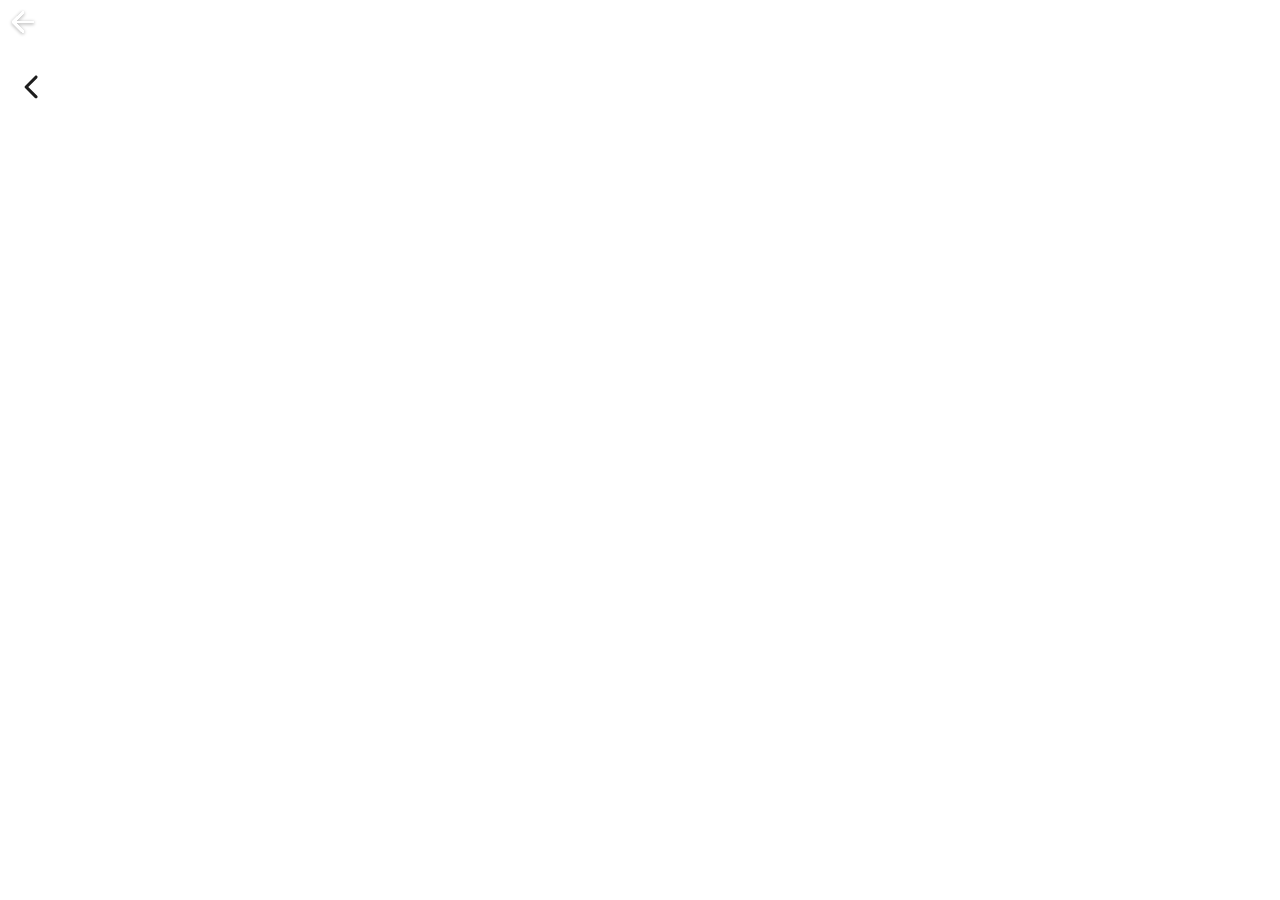
==== detail.html @ 2cff31f5 "index,js" ====
<!DOCTYPE html>
<html lang="en">
<head>
    <meta charset="UTF-8">
    <meta name="viewport" content="width=device-width, initial-scale=1.0">
    <title>Pokemon Detail</title>
</head>
<body>
    <main class="detail-main main">
        <header class="header">
            <div class="header-wrapper">
                <div class="header-wrap">
                    <a href="index.html" class="back-btn-wrap">
                        <img src="assets/back-to-home.svg" alt="back to home" class="back-btn" id="back-btn">
                    </a>
                    <div class="name-wrap">
                        <h1 class="name"></h1>
                    </div>
                </div>
                <div class="pokemon-id-wrap">
                    <p class="body2-fonts"></p>
                </div>
            </div>
        </header>
        <div class="featured-img">
            <a href="#" class="arrow left-arrow" id="left-arrow">
                <img src="assets/chevron_left.svg" alt="back">
            </a>
            <div class="detail-img-wrapper"></div>
        </div>
    </main>
    <script src="pokemon-detail.js" defer></script>
</body>
</html>
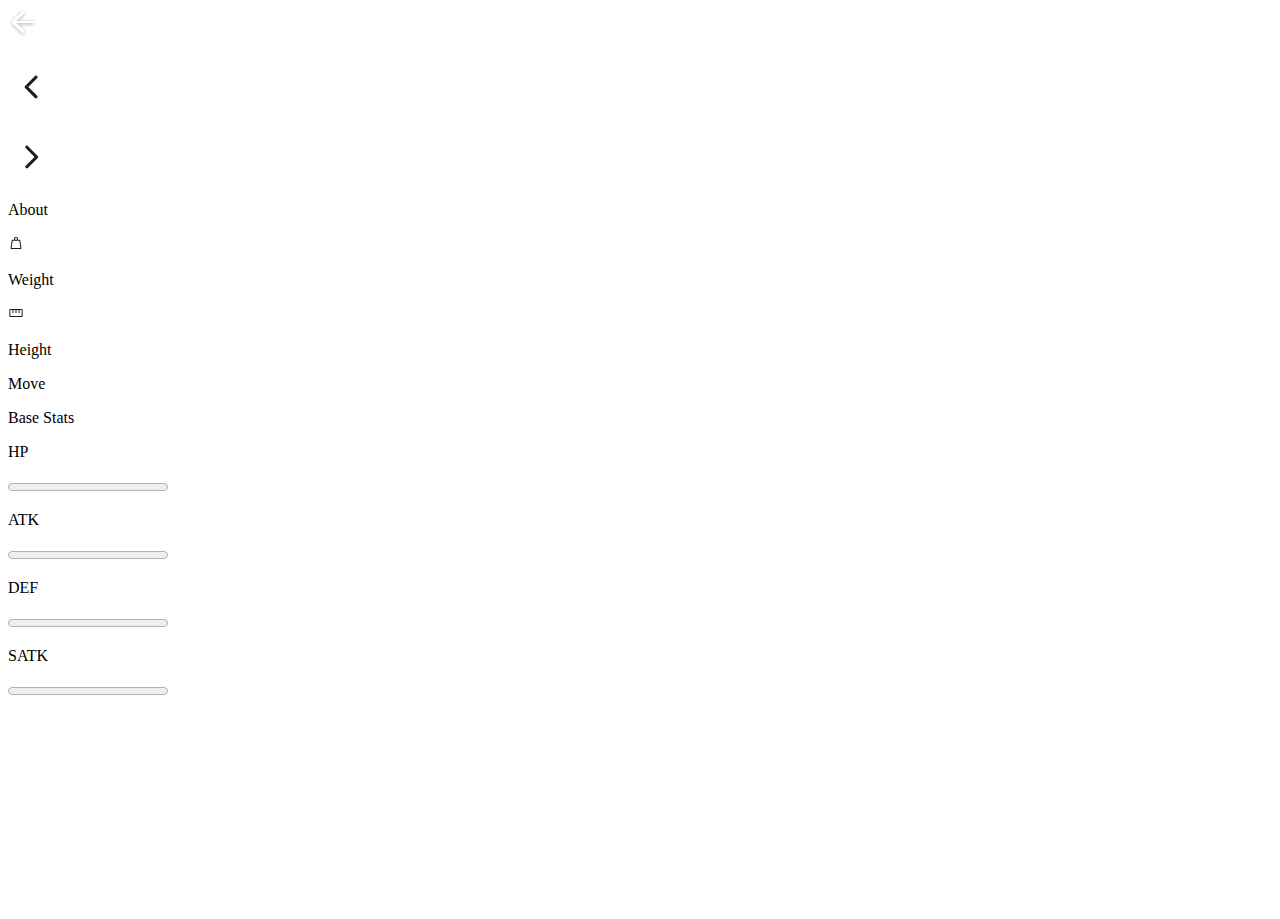
==== commit ce48b5d5: "detail.js" ====
--- a/detail.html
+++ b/detail.html
@@ -1,34 +1,97 @@
 <!DOCTYPE html>
 <html lang="en">
-<head>
-    <meta charset="UTF-8">
-    <meta name="viewport" content="width=device-width, initial-scale=1.0">
+  <head>
+    <meta charset="UTF-8" />
+    <meta name="viewport" content="width=device-width, initial-scale=1.0" />
     <title>Pokemon Detail</title>
-</head>
-<body>
+    <link rel="stylesheet" href="style.css" />
+    <script src="./pokemon-detail.js" defer></script>
+  </head>
+  <body>
     <main class="detail-main main">
-        <header class="header">
-            <div class="header-wrapper">
-                <div class="header-wrap">
-                    <a href="index.html" class="back-btn-wrap">
-                        <img src="assets/back-to-home.svg" alt="back to home" class="back-btn" id="back-btn">
-                    </a>
-                    <div class="name-wrap">
-                        <h1 class="name"></h1>
-                    </div>
-                </div>
-                <div class="pokemon-id-wrap">
-                    <p class="body2-fonts"></p>
-                </div>
+      <header class="header">
+        <div class="header-wrapper">
+          <div class="header-wrap">
+            <a href="./index.html" class="back-btn-wrap">
+              <img
+                src="./assets/back-to-home.svg"
+                alt="back to home"
+                class="back-btn"
+                id="back-btn"
+              />
+            </a>
+            <div class="name-wrap">
+              <h1 class="name"></h1>
             </div>
-        </header>
-        <div class="featured-img">
-            <a href="#" class="arrow left-arrow" id="left-arrow">
-                <img src="assets/chevron_left.svg" alt="back">
-            </a>
-            <div class="detail-img-wrapper"></div>
+          </div>
+          <div class="pokemon-id-wrap">
+            <p class="body2-fonts"></p>
+          </div>
         </div>
+      </header>
+      <div class="featured-img">
+        <a href="#" class="arrow left-arrow" id="leftArrow">
+          <img src="./assets/chevron_left.svg" alt="back" />
+        </a>
+        <div class="detail-img-wrapper">
+          <img src="" alt="" />
+        </div>
+        <a href="#" class="arrow right-arrow" id="rightArrow">
+          <img src="./assets/chevron_right.svg" alt="forward" />
+        </a>
+      </div>
+      <div class="detail-card-detail-wrapper">
+        <div class="power-wrapper">
+          <p class="body3-fonts type grass"></p>
+          <p class="body3-fonts type poison"></p>
+        </div>
+        <p class="body2-fonts about-text">About</p>
+        <div class="pokemon-detail-wrapper">
+          <div class="pokemon-detail-wrap">
+            <div class="pokemon-detail">
+              <img src="./assets/weight.svg" alt="weight" />
+              <p class="body3-fonts weight"></p>
+            </div>
+            <p class="caption-fonts">Weight</p>
+          </div>
+          <div class="pokemon-detail-wrap">
+            <div class="pokemon-detail">
+              <img src="./assets/height.svg" alt="height" class="straighten" />
+              <p class="body3-fonts height"></p>
+            </div>
+            <p class="caption-fonts">Height</p>
+          </div>
+          <div class="pokemon-detail-wrap">
+            <div class="pokemon-detail move"></div>
+            <p class="caption-fonts">Move</p>
+          </div>
+        </div>
+        <p class="body3-fonts pokemon-description"></p>
+        <p class="body2-fonts about-text">Base Stats</p>
+        <div class="stats-wrapper">
+          <div class="stats-wrap" data-stat="hp">
+            <p class="body3-fonts stats">HP</p>
+            <p class="body3-fonts"></p>
+            <progress value="" max="100" class="progress-bar"></progress>
+          </div>
+          <div class="stats-wrap" data-stat="ATK">
+            <p class="body3-fonts stats">ATK</p>
+            <p class="body3-fonts"></p>
+            <progress value="" max="100" class="progress-bar"></progress>
+          </div>
+          <div class="stats-wrap" data-stat="DEF">
+            <p class="body3-fonts stats">DEF</p>
+            <p class="body3-fonts"></p>
+            <progress value="" max="100" class="progress-bar"></progress>
+          </div>
+          <div class="stats-wrap" data-stat="SATK">
+            <p class="body3-fonts stats">SATK</p>
+            <p class="body3-fonts"></p>
+            <progress value="" max="100" class="progress-bar"></progress>
+          </div>
+        </div>
+      </div>
+      <img src="./assets/pokedex.svg" alt="pokedex" class="detail-bg" />
     </main>
-    <script src="pokemon-detail.js" defer></script>
-</body>
+  </body>
 </html>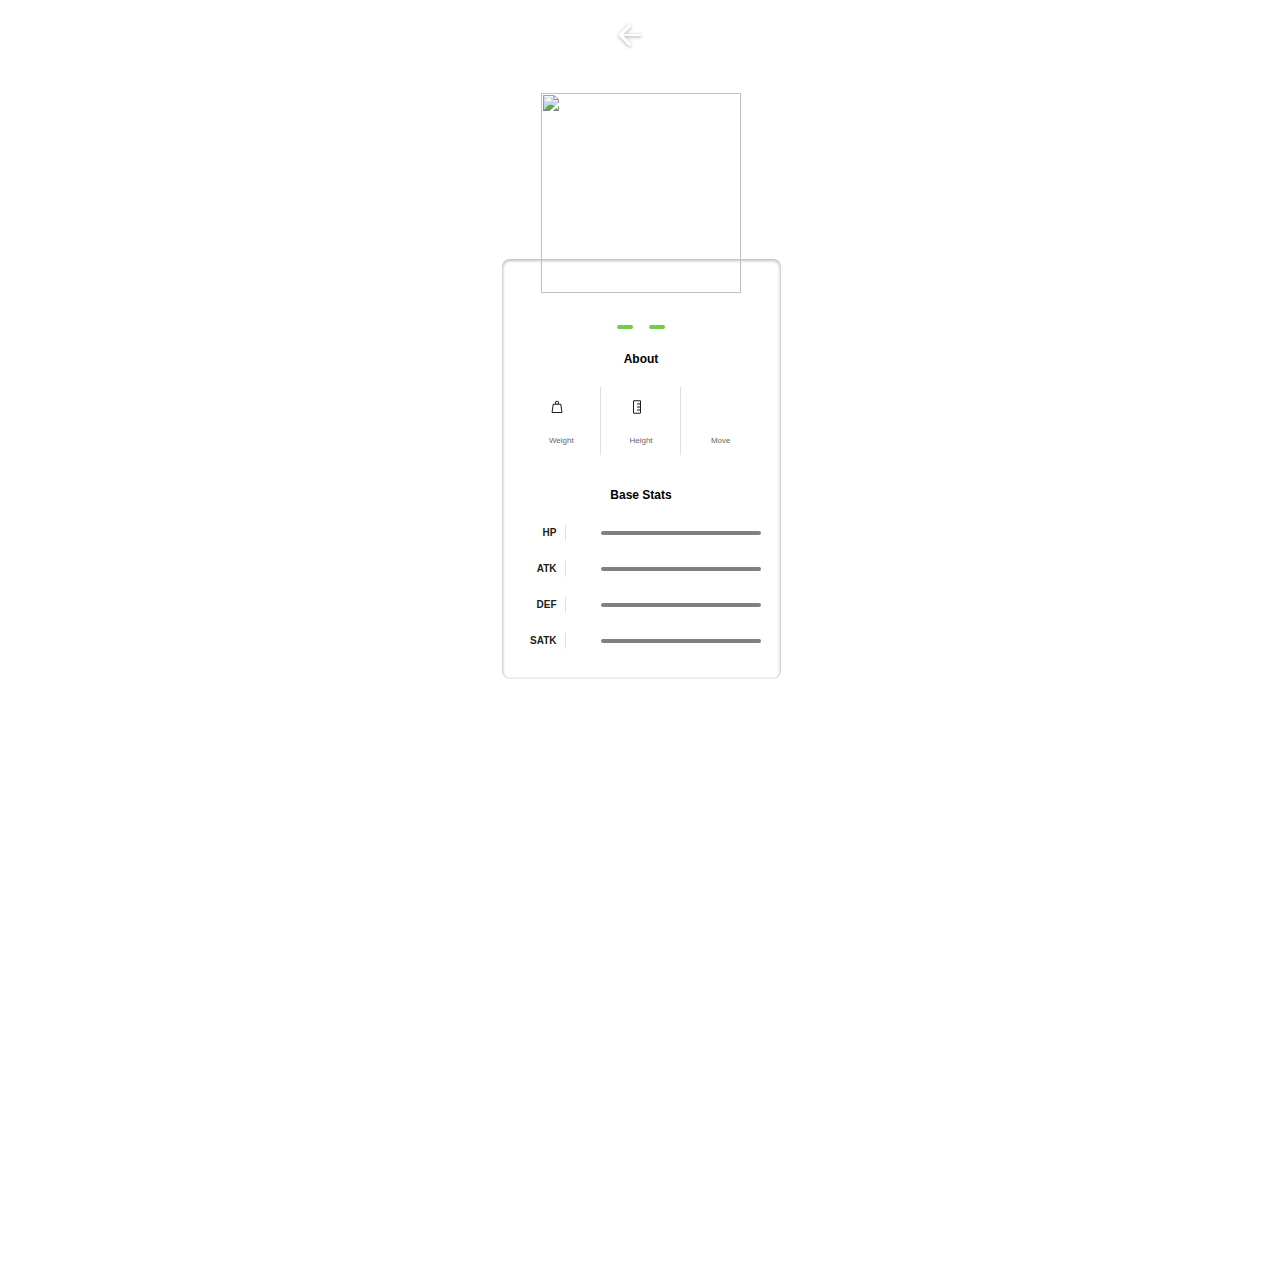
==== commit 8b0143aa: "style-detail-search" ====
--- a/detail.html
+++ b/detail.html
@@ -4,8 +4,8 @@
     <meta charset="UTF-8" />
     <meta name="viewport" content="width=device-width, initial-scale=1.0" />
     <title>Pokemon Detail</title>
-    <link rel="stylesheet" href="style.css" />
-    <script src="./pokemon-detail.js" defer></script>
+    <link rel="stylesheet" href="style.css">
+    
   </head>
   <body>
     <main class="detail-main main">
@@ -93,5 +93,6 @@
       </div>
       <img src="./assets/pokedex.svg" alt="pokedex" class="detail-bg" />
     </main>
+    <script src="./pokemon-detail.js" defer></script>
   </body>
 </html>--- a/style.css
+++ b/style.css
@@ -0,0 +1,537 @@
+:root {
+  --identity-primary: #dc0a2d;
+
+  --grayscale-dark: #212121;
+  --grayscale-medium: #666666;
+  --grayscale-light: #e0e0e0;
+  --grayscale-background: #efefef;
+  --grayscale-white: #ffffff;
+
+  --headline-font-size: 24px;
+  --body1-font-size: 14px;
+  --body2-font-size: 12px;
+  --body3-font-size: 10px;
+  --subtitle1-font-size: 14px;
+  --subtitle2-font-size: 12px;
+  --subtitle3-font-size: 10px;
+  --caption-font-size: 8px;
+
+  --headline-line-height: 32px;
+  --common-line-height: 16px;
+  --caption-line-height: 12px;
+
+  --font-weight-regular: 400;
+  --font-weight-bold: 700;
+
+  --drop-shadow: 0px 1px 3px 1px rgba(0, 0, 0, 0.2);
+  --drop-shadow-hover: 0px 3px 12px 3px rgba(0, 0, 0, 0.2);
+  --drop-shadow-inner: 0px 1px 3px 1px rgba(0, 0, 0, 0.25) inset;
+}
+
+h2,
+h3,
+h4,
+.body1-fonts,
+.body2-fonts,
+.body3-fonts {
+  line-height: var(--common-line-height);
+}
+
+h1 {
+  font-size: var(--headline-font-size);
+  line-height: var(--headline-line-height);
+}
+
+h2 {
+  font-size: var(--subtitle1-font-size);
+}
+
+h3 {
+  font-size: var(--subtitle2-font-size);
+}
+
+h4 {
+  font-size: var(--subtitle3-font-size);
+}
+
+.body1-fonts {
+  font-size: var(--body1-font-size);
+}
+
+.body2-fonts {
+  font-size: var(--body2-font-size);
+}
+
+.body3-fonts {
+  font-size: var(--body3-font-size);
+}
+
+.caption-fonts {
+  font-size: var(--caption-font-size);
+  line-height: var(--caption-line-height);
+}
+
+input:focus-visible {
+  outline: 0;
+}
+
+.featured-img a.arrow.hidden {
+  display: none;
+}
+
+body {
+  margin: 0;
+  height: 100vh;
+  width: 100vw;
+  box-sizing: border-box;
+  font-family: "Poppins", sans-serif;
+}
+
+.main {
+  margin: 0;
+  padding: 0;
+  background-color: var(--identity-primary);
+  height: 100vh;
+  width: 100vw;
+  display: flex;
+  flex-direction: column;
+  align-items: center;
+  gap: 1rem;
+}
+
+.header.home {
+  width: 90%;
+}
+
+.container {
+  width: 100%;
+  margin: 0;
+}
+
+.logo-wrapper {
+  display: flex;
+  align-items: center;
+}
+
+.logo-wrapper > h1 {
+  color: var(--grayscale-white);
+}
+
+.logo-wrapper > img {
+  margin-right: 16px;
+}
+
+.search-wrapper,
+.search-wrap {
+  display: flex;
+  align-items: center;
+  width: 100%;
+  gap: 16px;
+}
+
+.search-wrap {
+  position: relative;
+  background-color: var(--grayscale-white);
+  border-radius: 16px;
+  box-shadow: var(--drop-shadow-inner);
+  height: 32px;
+  gap: 8px;
+}
+
+.search-icon {
+  margin-left: 16px;
+}
+
+.search-wrap svg path {
+  fill: var(--identity-primary);
+}
+
+.search-wrap > input {
+  width: 60%;
+  border: none;
+}
+
+.sort-wrapper {
+  position: relative;
+}
+
+.sort-wrap {
+  background-color: var(--grayscale-white);
+  border-radius: 100%;
+  min-width: 2rem;
+  min-height: 2rem;
+  box-shadow: var(--drop-shadow-inner);
+  display: flex;
+  align-items: center;
+  justify-content: center;
+  position: relative;
+}
+
+.search-close-icon {
+  position: absolute;
+  right: 1rem;
+  display: none;
+  cursor: pointer;
+}
+
+.search-close-icon-visible {
+  display: block;
+}
+
+.filter-wrapper {
+  position: absolute;
+  background: var(--identity-primary);
+  border: 4px solid var(--identity-primary);
+  border-top: 0;
+  border-radius: 12px;
+  padding: 0px 4px 4px 4px;
+  right: 0px;
+  box-shadow: var(--drop-shadow-hover);
+  min-width: 113px;
+  top: 40px;
+  display: none;
+  z-index: 5000;
+}
+
+.filter-wrapper-open {
+  display: block;
+}
+
+.filter-wrapper-overlay .main::before {
+  background-color: rgba(0, 0, 0, 0.4);
+  width: 100%;
+  height: 100%;
+  position: absolute;
+  left: 0;
+  right: 0;
+  top: 0;
+  bottom: 0;
+  z-index: 2;
+}
+
+.filter-wrapper > .body2-fonts {
+  color: var(--grayscale-white);
+  font-weight: var(--font-weight-bold);
+  padding: 16px 20px;
+}
+
+.filter-wrap {
+  background-color: var(--grayscale-white);
+  box-shadow: var(--drop-shadow-inner);
+  padding: 16px 20px;
+  border-radius: 8px;
+}
+
+.filter-wrap > div {
+  display: flex;
+  align-items: center;
+  gap: 8px;
+  margin-bottom: 16px;
+}
+
+.filter-wrap > div:last-child {
+  margin-bottom: 0px;
+}
+
+.filter-wrap input {
+  accent-color: var(--identity-primary);
+}
+
+.pokemon-list {
+  background-color: var(--grayscale-white);
+  box-shadow: var(--drop-shadow-inner);
+  border-radius: 0.75rem;
+  min-height: calc(85.5% - 1rem);
+  width: calc(100% - 1rem);
+  max-height: 100px;
+  overflow-y: auto;
+}
+
+.list-wrapper {
+  margin: 1rem 0;
+  display: flex;
+  align-items: center;
+  justify-content: center;
+  flex-wrap: wrap;
+  gap: 0.75rem;
+}
+
+.list-item {
+  border-radius: 8px;
+  box-shadow: var(--drop-shadow);
+  background-color: var(--grayscale-white);
+  width: 8.85rem;
+  height: 8.85rem;
+  text-align: center;
+  text-decoration: none;
+  cursor: pointer;
+}
+
+.list-item .number-wrap {
+  min-height: 16px;
+  text-align: right;
+  padding: 0 8px;
+  color: var(--grayscale-medium);
+}
+
+.list-item .name-wrap {
+  border-radius: 7px;
+  background-color: var(--grayscale-background);
+  padding: 24px 8px 4px 8px;
+  color: var(--grayscale-dark);
+  margin-top: -18px;
+}
+
+.list-item .img-wrap {
+  width: 72px;
+  height: 72px;
+  margin: auto;
+}
+
+.list-item .img-wrap img {
+  width: 100%;
+  height: 100%;
+}
+
+/* detail page */
+
+.detail-main .header {
+  padding: 20px 20px 24px 20px;
+  position: relative;
+  z-index: 2;
+}
+
+.detail-main .header-wrapper {
+  display: flex;
+  align-items: center;
+  justify-content: space-between;
+  column-gap: 15px;
+}
+
+.detail-main .header-wrap {
+  display: flex;
+  align-items: center;
+  column-gap: 8px;
+}
+
+.detail-main .back-btn-wrap {
+  max-height: 32px;
+}
+
+.detail-main .back-btn-wrap path,
+.detail-main .header-wrapper p,
+.detail-main .header-wrapper h1 {
+  fill: var(--grayscale-white);
+  color: var(--grayscale-white);
+}
+
+.detail-main .pokemon-id-wrap p {
+  font-weight: var(--font-weight-bold);
+}
+
+.detail-img-wrapper {
+  width: 200px;
+  height: 200px;
+  margin: auto;
+  position: relative;
+  z-index: 3;
+}
+
+.detail-img-wrapper img {
+  width: 100%;
+  height: 100%;
+}
+
+.detail-card-detail-wrapper {
+  border-radius: 8px;
+  background-color: var(--grayscale-white);
+  box-shadow: var(--drop-shadow-inner);
+  padding: 56px 20px 20px 20px;
+  margin-top: -50px;
+  display: flex;
+  flex-direction: column;
+  position: relative;
+  z-index: 2;
+}
+
+.power-wrapper {
+  display: flex;
+  justify-content: center;
+  align-items: center;
+  flex-wrap: wrap;
+  gap: 16px;
+}
+
+.power-wrapper > p {
+  border-radius: 10px;
+  padding: 2px 8px;
+  font-weight: var(--font-weight-bold);
+  color: var(--grayscale-white);
+  text-transform: capitalize;
+  background-color: #74cb48;
+}
+
+.pokemon-detail.move p {
+  text-transform: capitalize;
+  word-break: break-all;
+}
+
+.list-item .name-wrap p {
+  text-transform: capitalize;
+}
+
+.detail-card-detail-wrapper .about-text {
+  font-weight: var(--font-weight-bold);
+  text-align: center;
+}
+
+.pokemon-detail-wrapper {
+  display: flex;
+  align-items: flex-end;
+}
+
+.pokemon-detail-wrapper .pokemon-detail-wrap {
+  flex: 1;
+  text-align: center;
+  position: relative;
+}
+
+.pokemon-detail-wrap:before {
+  content: "";
+  background-color: var(--grayscale-light);
+  width: 1px;
+  height: 100%;
+  position: absolute;
+  right: 0;
+  top: 0;
+  bottom: 0;
+  margin: auto;
+}
+
+.pokemon-detail-wrap:last-child::before {
+  display: none;
+}
+
+.pokemon-detail {
+  display: flex;
+  justify-content: center;
+  align-items: center;
+  padding: 10px 20px;
+  gap: 8px;
+}
+
+.pokemon-detail-wrapper {
+  min-height: 76px;
+}
+
+.pokemon-detail.move {
+  flex-direction: column;
+  gap: 0;
+  align-items: center;
+  padding: 8px 5px;
+}
+
+.pokemon-detail-wrap > .caption-fonts {
+  color: var(--grayscale-medium);
+}
+
+.pokemon-detail-wrap .straighten {
+  transform: rotate(90deg);
+}
+
+.detail-card-detail-wrapper .pokemon-description {
+  color: var(--grayscale-dark);
+  text-align: center;
+}
+
+.stats-wrap {
+  display: flex;
+  align-items: center;
+}
+
+.stats-wrap p {
+  color: var(--grayscale-dark);
+  margin-right: 8px;
+  min-width: 19px;
+}
+
+.stats-wrap p.stats {
+  text-align: right;
+  padding-right: 8px;
+  min-width: 35px;
+  border-right: 1px solid var(--grayscale-light);
+  font-weight: var(--font-weight-bold);
+}
+
+.stats-wrap .progress-bar {
+  flex: 1;
+  border-radius: 4px;
+  height: 4px;
+}
+
+.stats-wrap .progress-bar::-webkit-progress-bar {
+  border-radius: 4px;
+}
+
+.stats-wrap .progress-bar::-webkit-progress-value {
+  border-radius: 4px;
+}
+
+.detail-bg {
+  position: absolute;
+  z-index: 1;
+  right: 8px;
+  top: 8px;
+  opacity: 0.1;
+}
+
+.detail-bg path {
+  fill: var(--grayscale-white);
+}
+
+div#not-found-message {
+  display: none;
+  position: absolute;
+  left: 50%;
+  top: 50%;
+  transform: translate(-50%, -50%);
+  font-size: 20px;
+  font-weight: 600;
+}
+
+.arrow img {
+  -webkit-filter: brightness(0) grayscale(1) invert(1);
+  filter: brightness(0) grayscale(1) invert(1);
+  width: 28px;
+}
+
+.featured-img {
+  position: relative;
+}
+
+.featured-img a.arrow {
+  display: inline-block;
+  position: absolute;
+  top: 50%;
+  transform: translateY(-50%);
+  z-index: 999;
+}
+
+.featured-img a.arrow.left-arrow {
+  left: -2rem;
+}
+
+.featured-img a.arrow.right-arrow {
+  right: -2rem;
+}
+
+.detail-main.main {
+  height: max-content;
+  border-color: transparent;
+  background-color: transparent;
+  padding: 1px 1px 600px 1px;
+  overflow: hidden;
+ 
+}
+
+  
